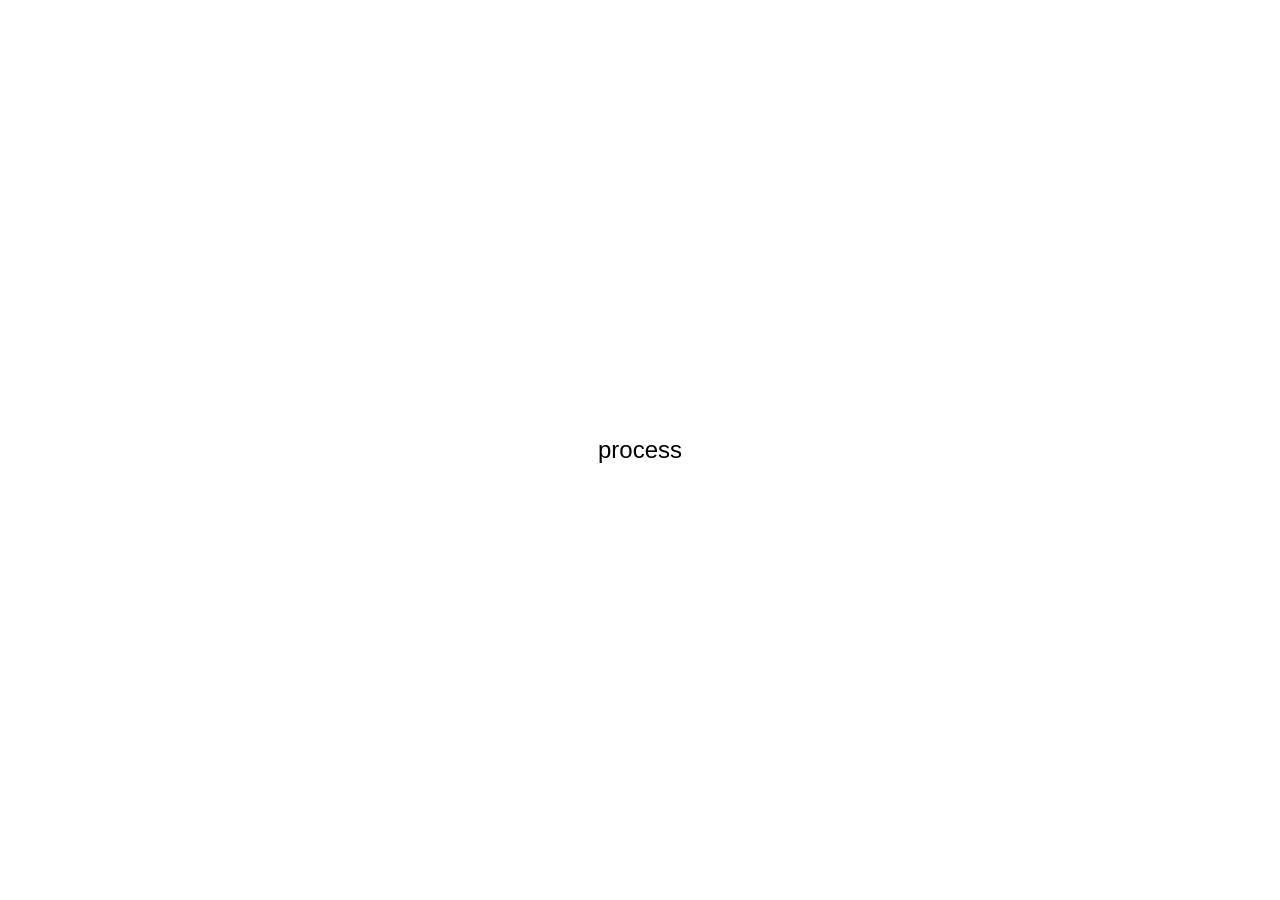
==== process.html @ c85b6c2d "cover" ====
<!DOCTYPE html>
<html lang="ru">
  <head>
    <meta charset="UTF-8" />
    <meta name="viewport" content="width=device-width, initial-scale=1.0" />
    <title>process</title>
    <style>
      * {
        box-sizing: border-box;
      }

      html,
      body {
        margin: 0;
        min-height: 100%;
      }

      body {
        min-height: 100vh;
        display: grid;
        place-items: center;
        background: #ffffff;
        color: #000000;
        font-family: Arial, Helvetica, sans-serif;
      }

      main {
        font-size: 24px;
        line-height: 1;
        letter-spacing: 0;
        text-transform: lowercase;
      }
    </style>
  </head>
  <body>
    <main>process</main>
  </body>
</html>
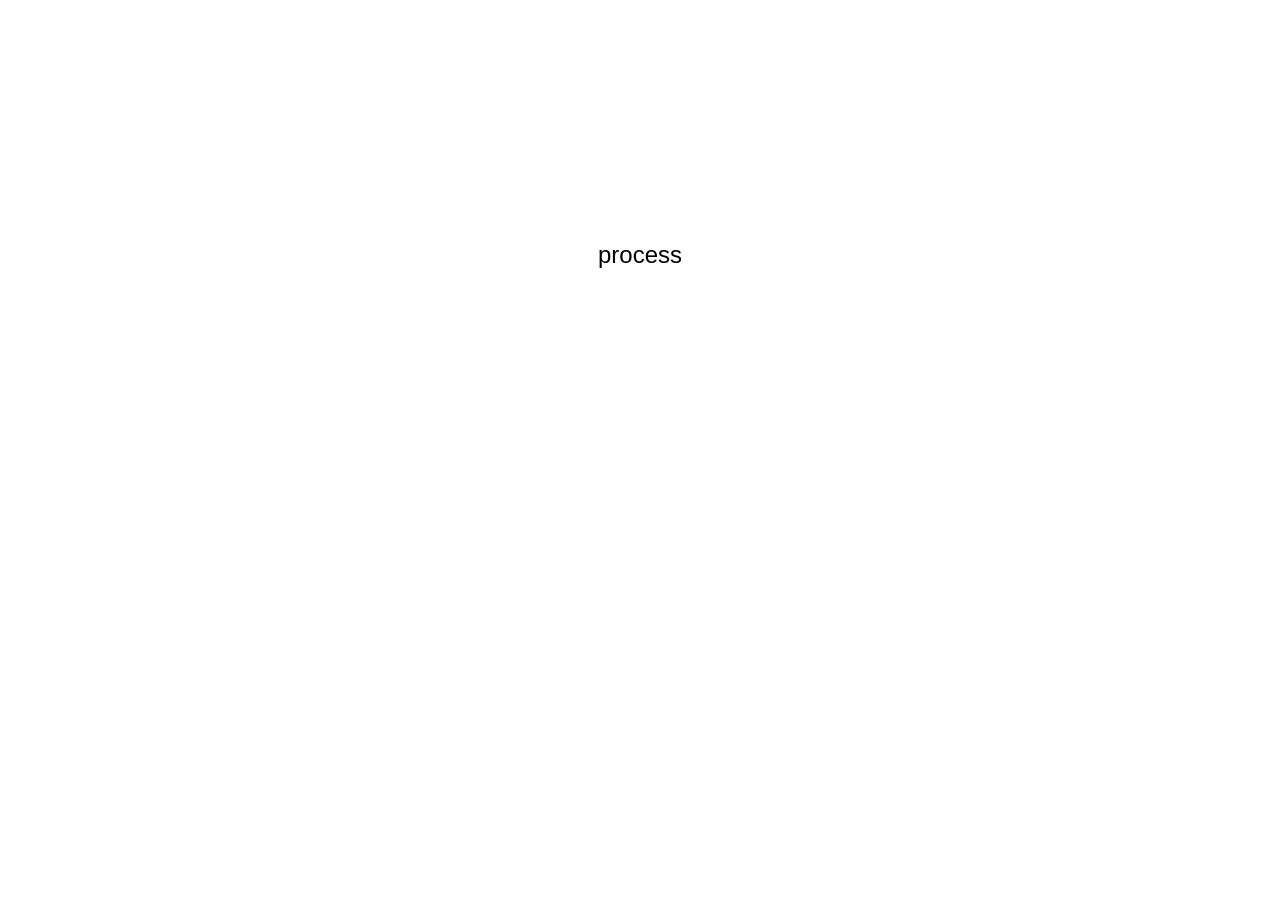
==== commit cfa95abd: "ssd" ====
--- a/process.html
+++ b/process.html
@@ -25,14 +25,38 @@
       }
 
       main {
+        width: min(100%, 960px);
+        padding: 24px;
         font-size: 24px;
         line-height: 1;
         letter-spacing: 0;
         text-transform: lowercase;
+        text-align: center;
       }
     </style>
   </head>
   <body>
-    <main>process</main>
+    <main>
+      <p>process</p>
+      <div id="tpwl-search"></div>
+      <div id="tpwl-tickets"></div>
+    </main>
+    <div id="tpwl-modals"></div>
+    <script
+      nowprocket
+      data-noptimize="1"
+      data-cfasync="false"
+      data-wpfc-render="false"
+      seraph-accel-crit="1"
+      data-no-defer="1"
+    >
+      (function () {
+        var script = document.createElement("script");
+        script.async = 1;
+        script.type = "module";
+        script.src = "https://tpwdg.com/wl_web/main.js?wl_id=16294";
+        document.head.appendChild(script);
+      })();
+    </script>
   </body>
 </html>
